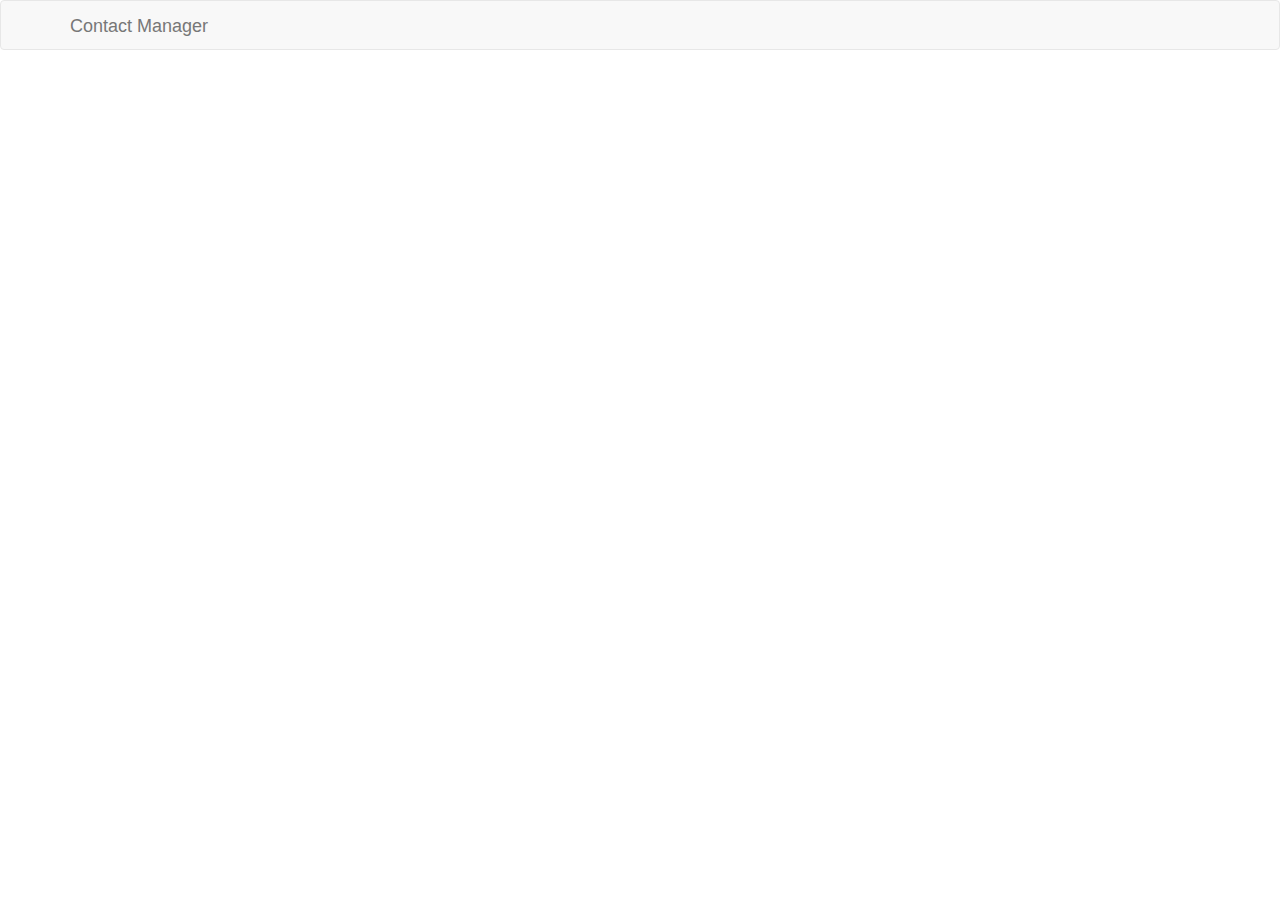
==== index.html @ 2f3a2cad "Contact manager application" ====
<!DOCTYPE html>
<html lang="en-us" ng-app="contactManager">
    <head>
        <title>Contact Manager</title>
        <meta http-equiv="X-UA-Compatible" content="IE=Edge">
        <meta charset="UTF-8">

        <!-- load bootstrap and fontawesome via CDN -->
        <link rel="stylesheet" href="library/bootstrap/dist/css/bootstrap.css" media="screen" />
        <link rel="stylesheet" href="library/font-awesome/css/font-awesome.css" />
        <link rel="stylesheet" href="css/app.css" />
        <style>
            html, body, input, select, textarea
            {
                font-size: 1.05em;
            }
        </style>

        <script src="library/angular/angular.js"></script>
        <script src="library/angular/angular-route.js"></script>
        <script src="library/underscore/underscore.js"></script>
        <script src="app.js"></script>
        <script src="Services/utilityFactory.js"></script>
        <script src="Services/contactService.js"></script>
        <script src="controllers/mainController.js"></script>
        <script src="controllers/addController.js"></script>
        <script src="controllers/editController.js"></script>
        <script src="directives/contactTile.js"></script>
    </head>
    <body>

        <header>
			<nav class="navbar navbar-default">
			<div class="container">
				<div class="navbar-header">
					<a class="navbar-brand">Contact Manager</a>
				</div>
			</div>
			</nav>
		</header>

        <div class="container">
            <div ng-view></div>
		</div>

    </body>
</html>
---- css/app.css ----
.media-body {
    font-size: 14px;
}

dd {
    word-wrap: break-word;
}

a.edit:hover, a.delete:hover {
    text-decoration: none;
}
.tile {
    padding-top: 50px;
}
.image-container {
    float: left;
    margin-right: 25px;
}
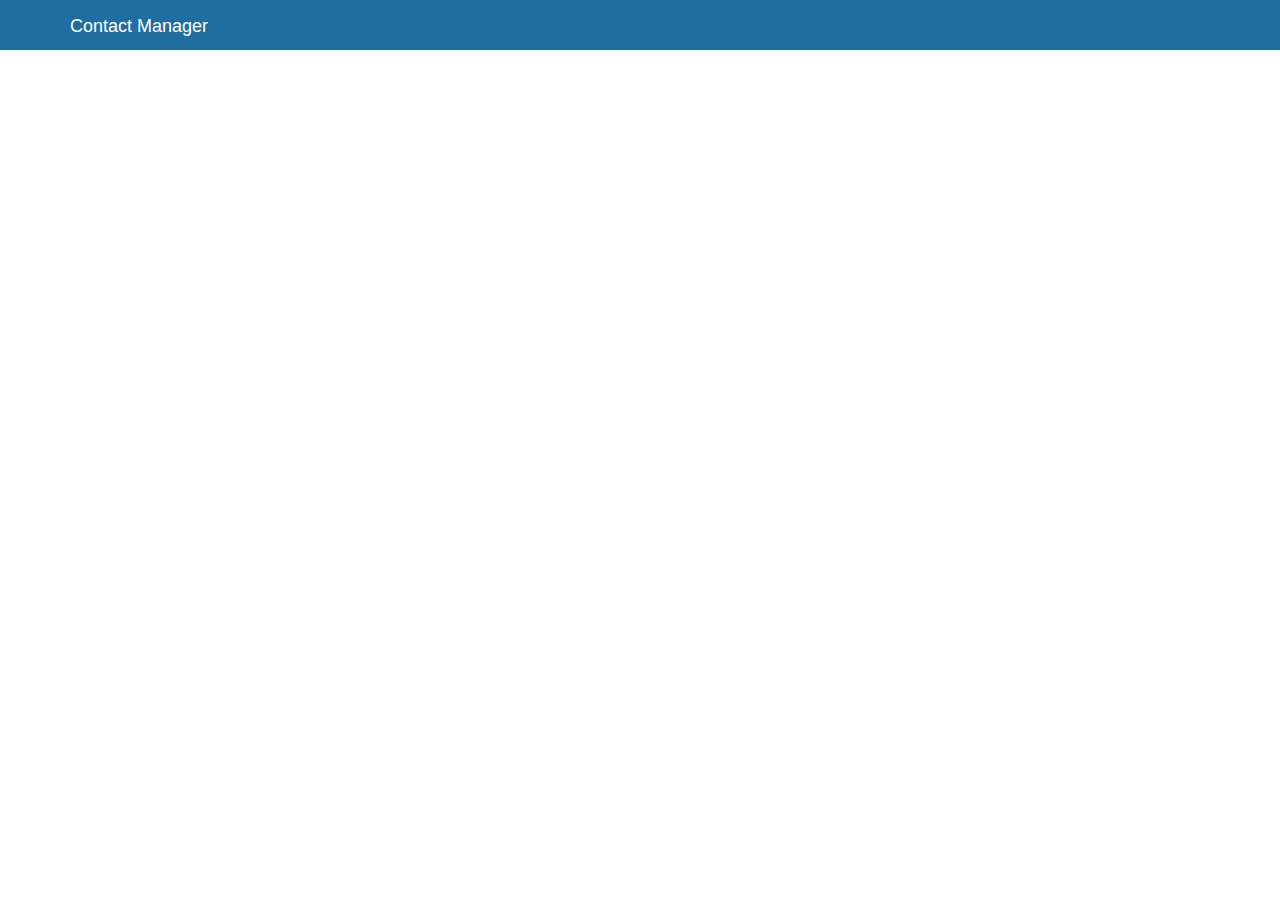
==== commit d3087607: "Styles has been updated." ====
--- a/index.html
+++ b/index.html
@@ -5,17 +5,9 @@
         <meta http-equiv="X-UA-Compatible" content="IE=Edge">
         <meta charset="UTF-8">
 
-        <!-- load bootstrap and fontawesome via CDN -->
         <link rel="stylesheet" href="library/bootstrap/dist/css/bootstrap.css" media="screen" />
         <link rel="stylesheet" href="library/font-awesome/css/font-awesome.css" />
         <link rel="stylesheet" href="css/app.css" />
-        <style>
-            html, body, input, select, textarea
-            {
-                font-size: 1.05em;
-            }
-        </style>
-
         <script src="library/angular/angular.js"></script>
         <script src="library/angular/angular-route.js"></script>
         <script src="library/underscore/underscore.js"></script>
@@ -28,20 +20,19 @@
         <script src="directives/contactTile.js"></script>
     </head>
     <body>
+        <header>
+            <nav class="navbar navbar-default header">
+            <div class="container">
+                <div class="navbar-header">
+                    <a class="navbar-brand title">Contact Manager</a>
+                </div>
+            </div>
+            </nav>
+        </header>
 
-        <header>
-			<nav class="navbar navbar-default">
-			<div class="container">
-				<div class="navbar-header">
-					<a class="navbar-brand">Contact Manager</a>
-				</div>
-			</div>
-			</nav>
-		</header>
-
-        <div class="container">
+        <div class="container ">
             <div ng-view></div>
-		</div>
+        </div>
 
     </body>
 </html>--- a/css/app.css
+++ b/css/app.css
@@ -8,11 +8,48 @@
 
 a.edit:hover, a.delete:hover {
     text-decoration: none;
+    color: #fff;
 }
 .tile {
     padding-top: 50px;
+    padding-left: 5px;
+    border-radius: 5px;
+    padding: 5px;
+}
+
+.panel-heading a {
+	color: black;
+}
+
+.media-body {
+	padding-top: 20px;
 }
 .image-container {
     float: left;
     margin-right: 25px;
 }
+
+nav.header {
+	background-color: #206E9F;
+	border-color: #206E9F;
+	border-radius: 0px;
+}
+.title {
+	color: #FFF !important;
+}
+
+.add-contact:hover, .add-contact, .save-button{
+    color: #fff;
+    background-color: #2275C8;
+    border-radius: 6px;
+    box-shadow: inset -0px -4px #225A85;
+    height: 45px;
+    min-width: 100px;
+}
+
+.cancel-button {
+	color: #fff;
+	background-color: #E76A66;
+    /*box-shadow: inset -0px -4px #C51F41;*/
+    box-shadow: inset -0px -4px #C13C54;
+}